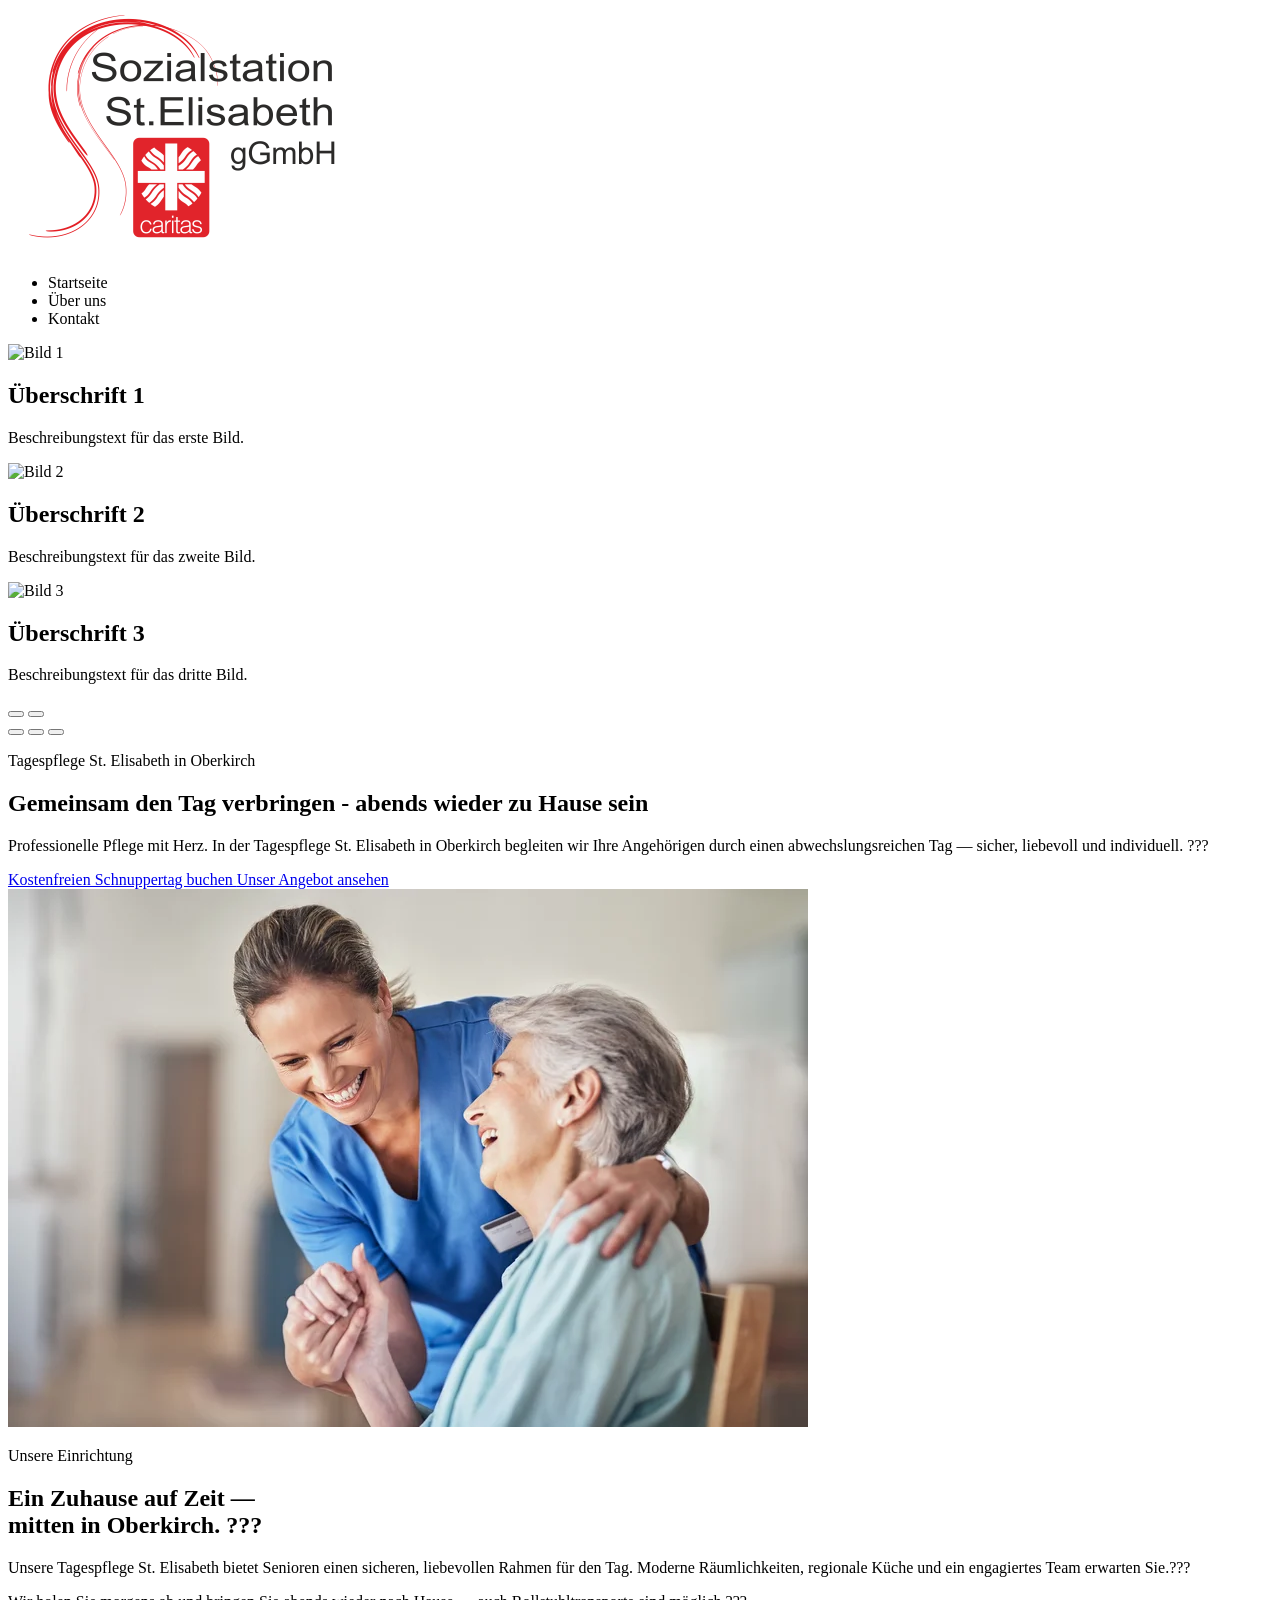
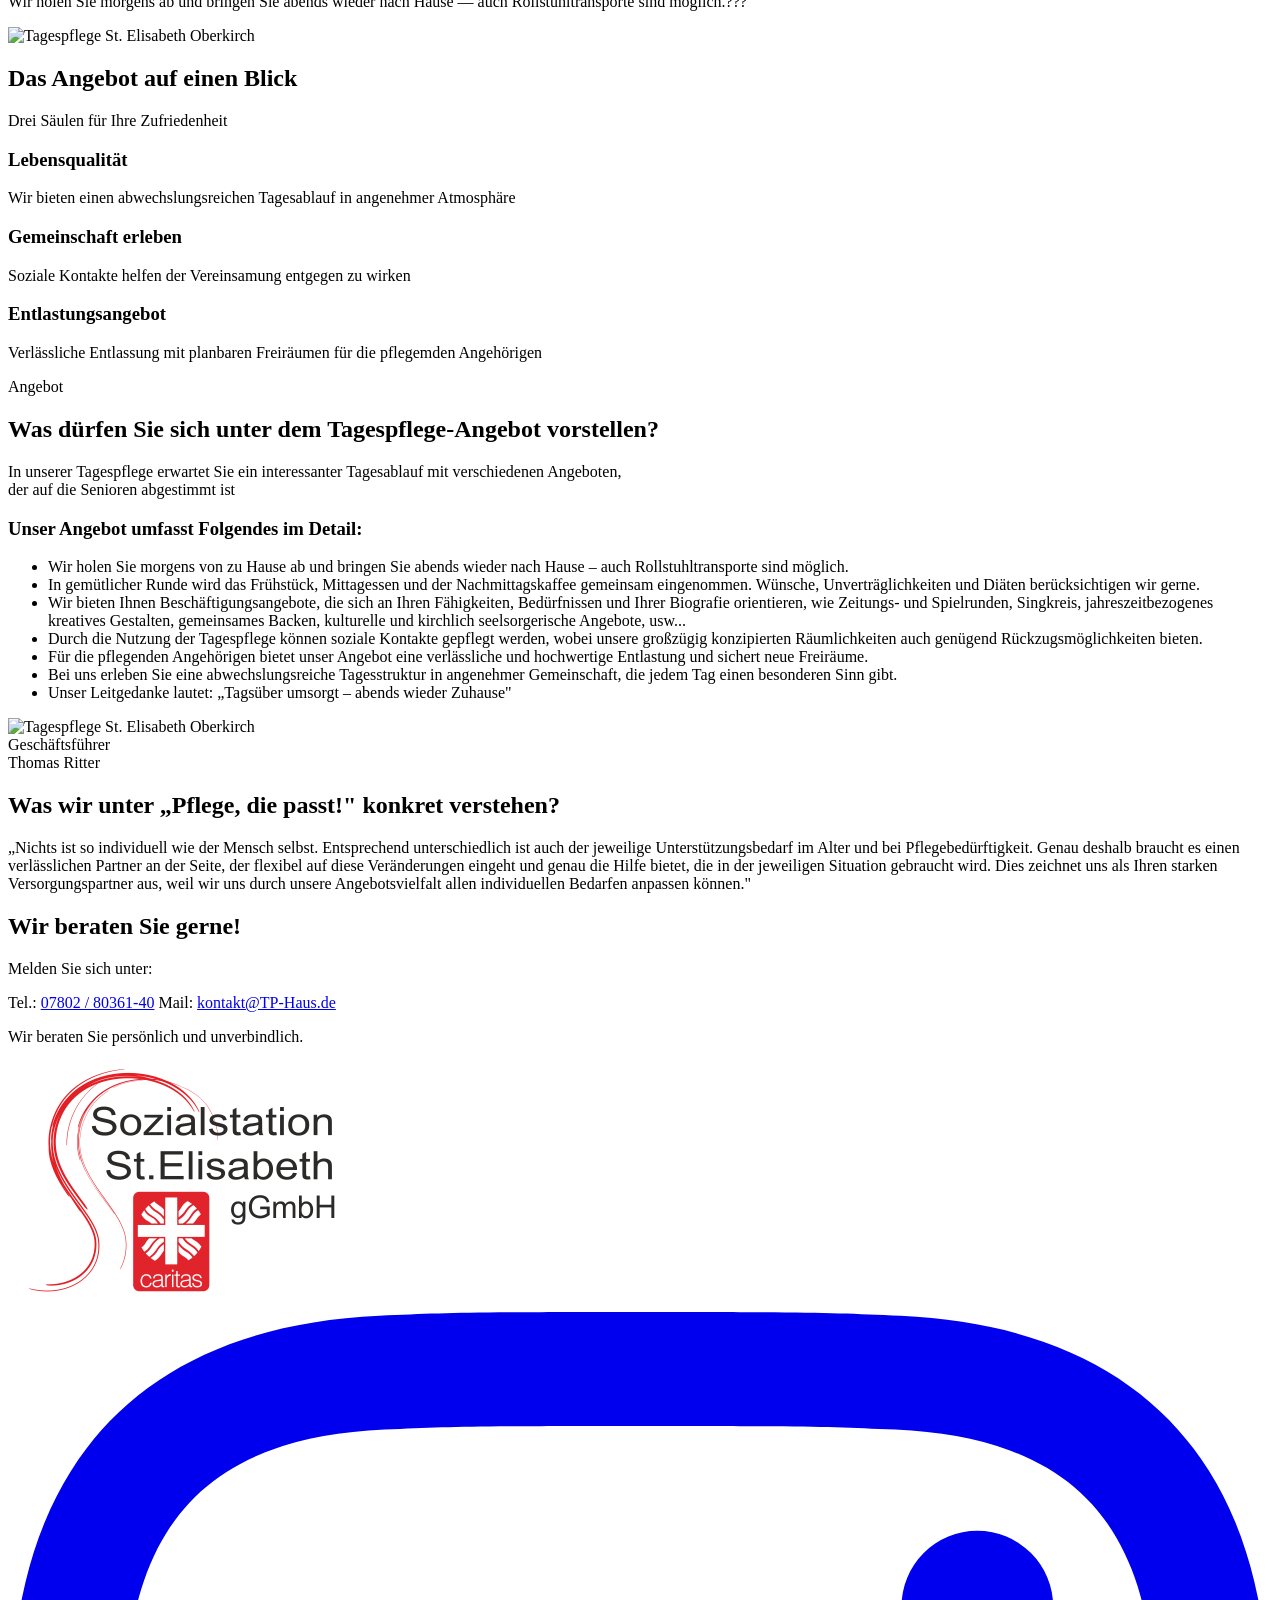
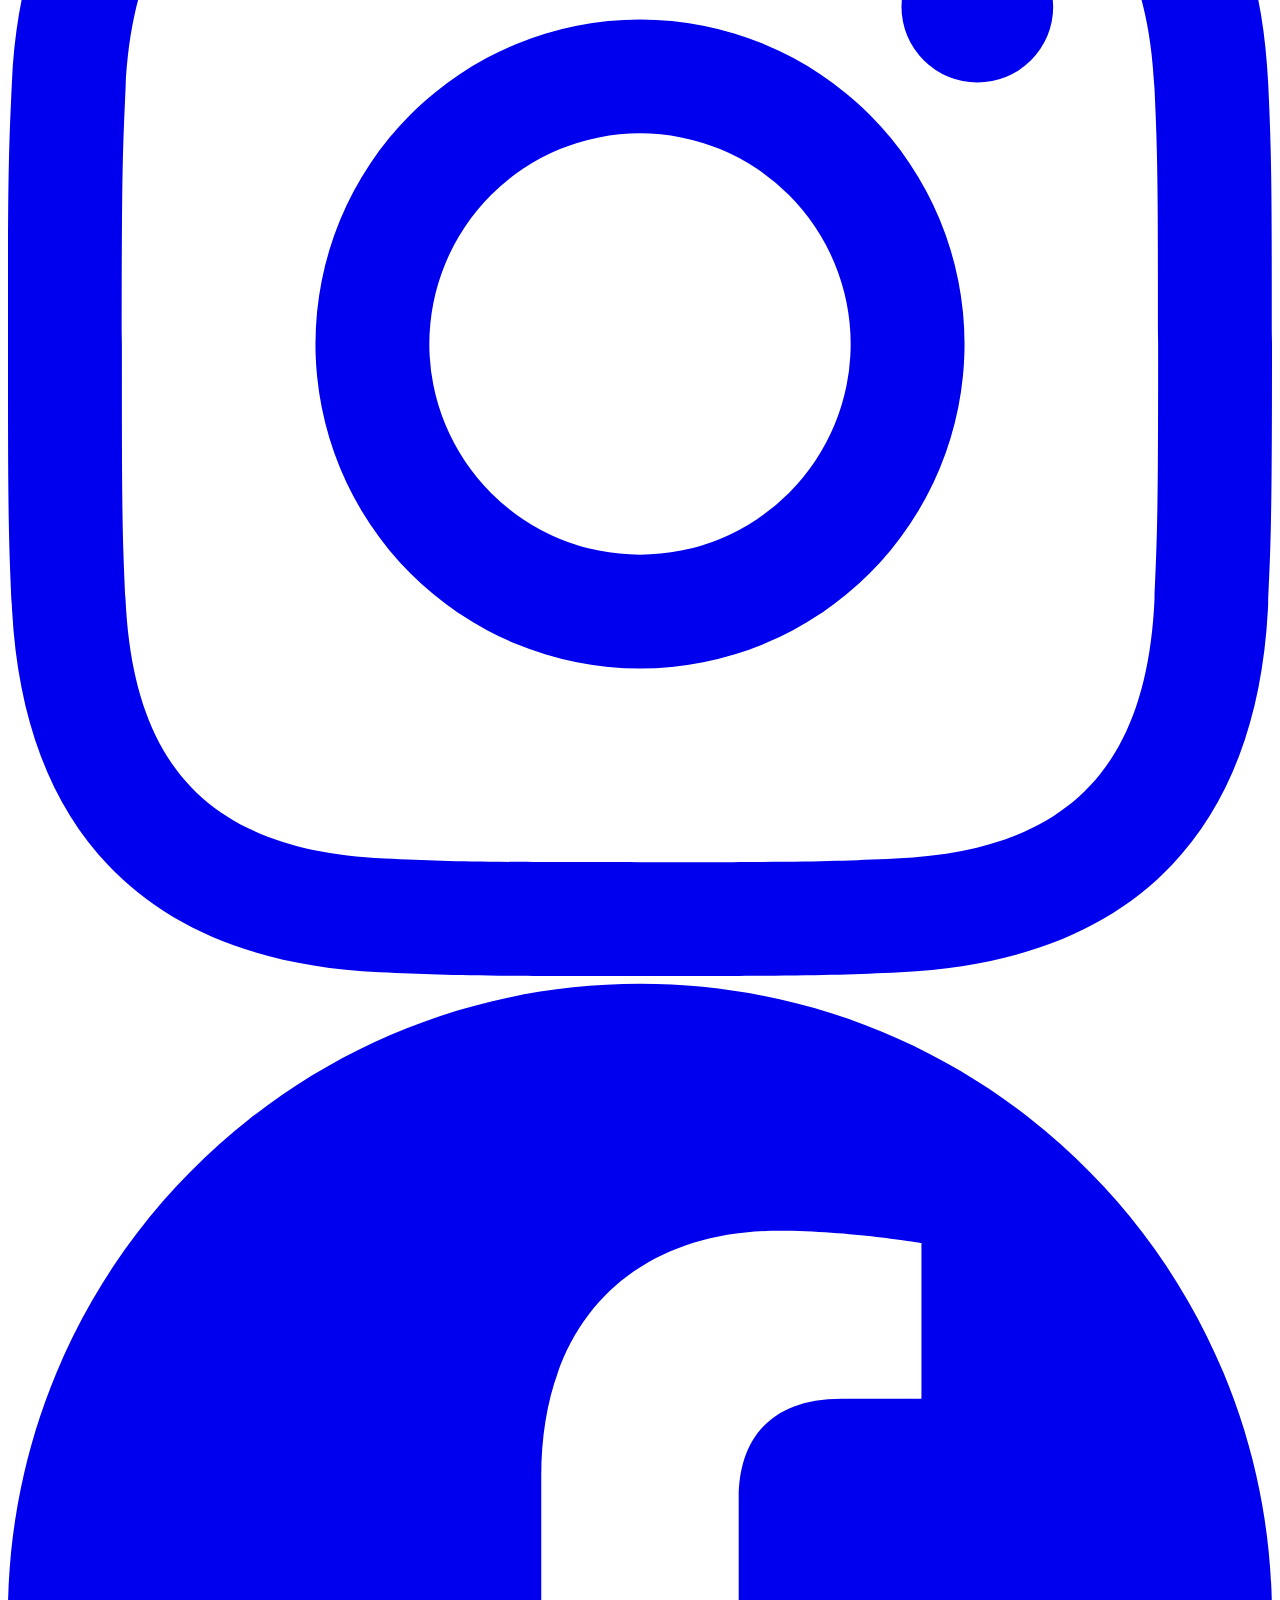
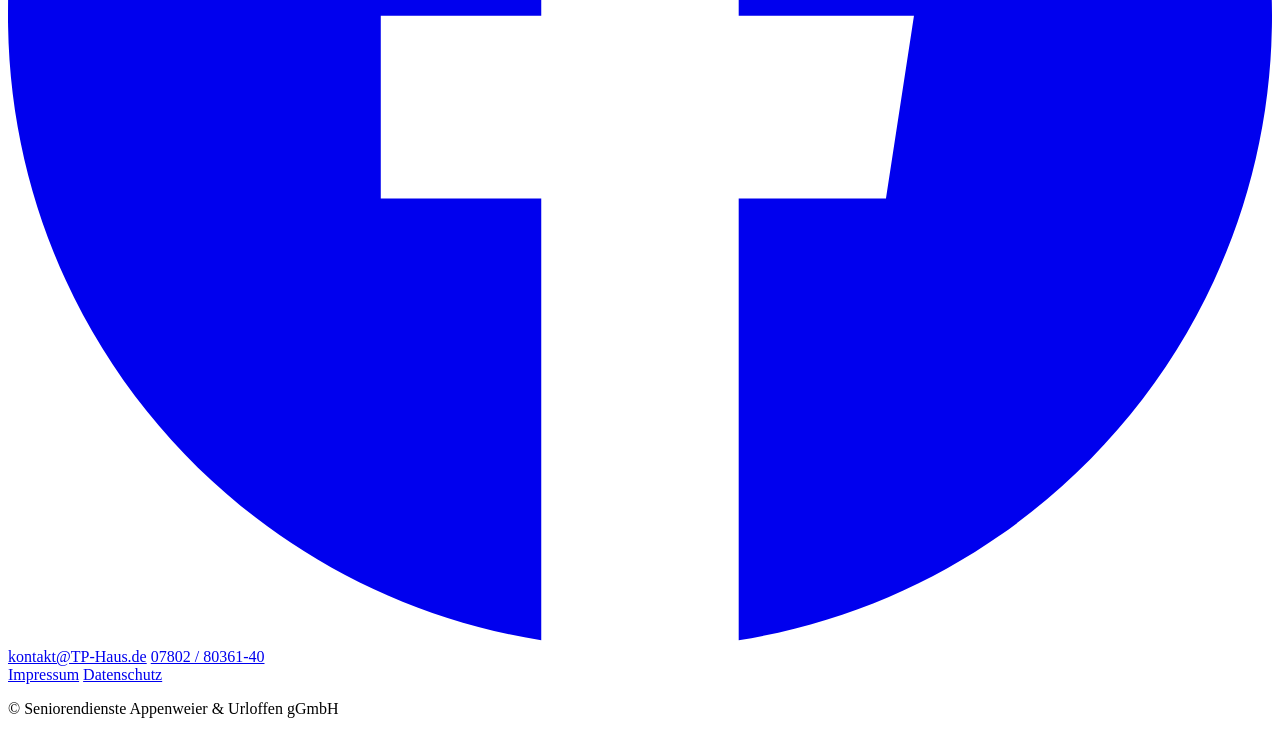
==== index.html @ 845f38d6 "Initial commit" ====
<!DOCTYPE html>
<html lang="de">
<head>
    <meta charset="UTF-8">
    <meta name="viewport" content="width=device-width, initial-scale=1.0">
    <script src="./js/index.js" defer></script>
    <script src="https://cdn.jsdelivr.net/npm/@tailwindcss/browser@4"></script>
    <link rel="stylesheet" href="style.css">
    <link rel="stylesheet" href="https://cdnjs.cloudflare.com/ajax/libs/font-awesome/7.0.1/css/all.min.css" integrity="sha512-2SwdPD6INVrV/lHTZbO2nodKhrnDdJK9/kg2XD1r9uGqPo1cUbujc+IYdlYdEErWNu69gVcYgdxlmVmzTWnetw==" crossorigin="anonymous" referrerpolicy="no-referrer" />
    <link href="https://fonts.googleapis.com/css2?family=Lato:wght@400;700&display=swap" rel="stylesheet">
     <style type="text/tailwindcss">
            @theme{
                --color-rot: #db2234;
                --color-rot-dunkel: #b91c2c;
                --color-blau-hell: #07546e1c;
                --color-blau: #07546e;
                --color-blau-dunkel: #054257;
                --font-lato: 'Lato', sans-serif;
            }
    </style>
    
    <title>Document</title>
</head>
<body class="font-lato pt-21">
    <header id="main-header" class="fixed top-0 left-0 w-full z-50 bg-white border-b border-gray-100 transition-all duration-300">
        <div id="overlay" class="hidden fixed inset-0 bg-black/50 z-40 top-21"></div>
        <nav class="flex items-center justify-between px-12 h-21 transition-all duration-300" id="main-nav">
            <a href="#" class="h-full">
                <img src="./img/SSt StElisabeth gGmbH.png" class="h-full" alt="Logo">
            </a>

            <div id="dropdown-menu" class="hidden absolute top-21 left-0 w-full bg-white flex-col gap-6 items-center py-6 z-50 lg:static lg:flex lg:flex-row lg:justify-between lg:bg-transparent">
                <ul class="flex flex-col gap-4 items-center py-2 text-lg lg:flex-row lg:gap-6 lg:ml-auto">
                    <li class="border-b-2 border-transparent pb-0.5 hover:border-[#db2234] transition-colors">Startseite</li>
                    <li class="border-b-2 border-transparent pb-0.5 hover:border-[#db2234] transition-colors">Über uns</li>
                    <li class="border-b-2 border-transparent pb-0.5 hover:border-[#db2234] transition-colors">Kontakt</li>
                </ul>

            </div>
            <div id="toggle-button" class="lg:hidden">
                <i class="fa-solid fa-bars fa-lg"></i>  
            </div>
        </nav>
    </header>
    
    <section class="relative w-full overflow-hidden">
  
        <div id="slider-track" class="flex transition-transform duration-500 ease-in-out">
            
            <div class="slide min-w-full relative">
            <img src="https://picsum.photos/seed/1/1200/600" class="w-full h-[500px] object-cover" alt="Bild 1">
            <div class="absolute bottom-0 left-0 right-0 bg-black/50 text-white px-12 py-8">
                <h2 class="text-3xl font-bold">Überschrift 1</h2>
                <p class="mt-2 text-lg">Beschreibungstext für das erste Bild.</p>
            </div>
            </div>

            <div class="slide min-w-full relative">
            <img src="https://picsum.photos/seed/2/1200/600" class="w-full h-[500px] object-cover" alt="Bild 2">
            <div class="absolute bottom-0 left-0 right-0 bg-black/50 text-white px-12 py-8">
                <h2 class="text-3xl font-bold">Überschrift 2</h2>
                <p class="mt-2 text-lg">Beschreibungstext für das zweite Bild.</p>
            </div>
            </div>

            <div class="slide min-w-full relative">
            <img src="https://picsum.photos/seed/3/1200/600" class="w-full h-[500px] object-cover" alt="Bild 3">
            <div class="absolute bottom-0 left-0 right-0 bg-black/50 text-white px-12 py-8">
                <h2 class="text-3xl font-bold">Überschrift 3</h2>
                <p class="mt-2 text-lg">Beschreibungstext für das dritte Bild.</p>
            </div>
            </div>

        </div>

        <!-- Prev / Next Buttons -->
        <button id="prev" class="absolute left-4 top-1/2 -translate-y-1/2 bg-black/40 hover:bg-black/60 text-white w-10 h-10 flex items-center justify-center rounded-full transition">
            <i class="fa-solid fa-chevron-left"></i>
        </button>
        <button id="next" class="absolute right-4 top-1/2 -translate-y-1/2 bg-black/40 hover:bg-black/60 text-white w-10 h-10 flex items-center justify-center rounded-full transition">
            <i class="fa-solid fa-chevron-right"></i>
        </button>

        <!-- Dots -->
        <div id="dots" class="absolute bottom-4 left-1/2 -translate-x-1/2 flex gap-2">
            <button class="dot w-3 h-3 rounded-full bg-white opacity-50 transition" data-index="0"></button>
            <button class="dot w-3 h-3 rounded-full bg-white opacity-50 transition" data-index="1"></button>
            <button class="dot w-3 h-3 rounded-full bg-white opacity-50 transition" data-index="2"></button>
        </div>

    </section>

    <!--hier geht inhalt los -->
    <section class="max-w-6xl mx-auto pt-20 px-6">
        <p class="text-xs font-semibold tracking-widest text-gray-700 uppercase mb-4">
            Tagespflege St. Elisabeth in Oberkirch
        </p>
    <div class="grid grid-cols-1 md:grid-cols-2 gap-16 items-start">

        <div>
            <h2 class="text-3xl font-bold text-rot leading-snug mb-6">
                Gemeinsam den Tag verbringen - 
                abends wieder zu Hause sein
            </h2>
            <div class="space-y-4 text-gray-700 leading-relaxed">
                <p>
                    Professionelle Pflege mit Herz. In der Tagespflege St. Elisabeth in Oberkirch begleiten wir Ihre Angehörigen 
                    durch einen abwechslungsreichen Tag — sicher, liebevoll und individuell. ???
                </p>
            </div>
            <div class="flex flex-wrap gap-4 mt-6">
                <a href="#kontakt" class="bg-rot text-white text-sm font-semibold px-6 py-3 rounded hover:bg-rot-dunkel transition-colors">
                    Kostenfreien Schnuppertag buchen
                </a>
                <a href="#angebot" class="border border-gray-300 text-gray-700 text-sm font-semibold px-6 py-3 rounded hover:border-rot hover:text-rot transition-colors">
                    Unser Angebot ansehen
                </a>
            </div>
        </div>

        <div class="flex gap-4 items-stretch justify-end">
            <div class="inline-block bg-white p-3 pb-10 shadow-xl -rotate-3">
                <img src="./img/iStock_Cecilie_Arcurs_2.webp" 
                    class="w-72 h-72 object-cover"
                    alt="Unsere Einrichtung">
            </div>
        </div>
        

    </div>
    
</section>


 
 
    <!-- BILD-SEKTION — Text links, Bild rechts -->
    <section class="max-w-6xl mx-auto mt-20 px-6">
        <div class="grid grid-cols-1 md:grid-cols-2 gap-16 items-center">
 
            <div>
                <p class="text-xs font-semibold tracking-widest text-rot uppercase mb-3">
                    Unsere Einrichtung
                </p>
                <h2 class="text-3xl text-gray-900 leading-snug mb-6">
                    Ein Zuhause auf Zeit —<br>mitten in Oberkirch. ???
                </h2>
                <div class="space-y-4 text-gray-700 leading-relaxed">
                    <p>
                        Unsere Tagespflege St. Elisabeth bietet Senioren einen sicheren,
                        liebevollen Rahmen für den Tag. Moderne Räumlichkeiten, regionale
                        Küche und ein engagiertes Team erwarten Sie.???
                    </p>
                    <p>
                        Wir holen Sie morgens ab und bringen Sie abends wieder nach Hause —
                        auch Rollstuhltransporte sind möglich.???
                    </p>
                </div>
            </div>
 
            <div class="relative">
                <div class="absolute left-0 top-0 bottom-0 w-1 bg-rot rounded"></div>
                <div class="h-72 ml-4 rounded-lg overflow-hidden shadow-lg">
                    <img src="https://picsum.photos/seed/pflege/800/600"
                     class="w-full h-full object-cover"
                     alt="Tagespflege St. Elisabeth Oberkirch">
                </div>
                
            </div>
 
        </div>
    </section>
 
 
    <!-- TEAL-BLOCK — 3 Säulen -->
    <section id="angebot" class="mt-20 bg-blau py-10 ">
 
        <div class="max-w-6xl mx-auto">
            <h2 class="text-3xl md:text-4xl text-white text-center font-bold mb-2">
                Das Angebot auf einen Blick
            </h2>
            <p class="text-center text-white/80 italic text-sm mb-12">
                Drei Säulen für Ihre Zufriedenheit
            </p>
 
            <div class="grid grid-cols-1 md:grid-cols-3 gap-6">
 
                <div class="bg-blau-dunkel rounded-lg p-8 mx-6">
                    <h3 class="text-white font-semibold text-lg mb-4 pb-4 border-b border-white/20">
                        Lebensqualität
                    </h3>
                    <p class="text-white/80 text-sm leading-relaxed">
                        Wir bieten einen abwechslungsreichen Tagesablauf in angenehmer Atmosphäre
                    </p>
                </div>
 
                <div class="bg-blau-dunkel rounded-lg p-8 mx-6">
                    <h3 class="text-white font-semibold text-lg mb-4 pb-4 border-b border-white/20">
                        Gemeinschaft erleben 
                    </h3>
                    <p class="text-white/80 text-sm leading-relaxed">
                        Soziale Kontakte helfen der Vereinsamung entgegen zu wirken
                    </p>
                </div>
 
                <div class="bg-blau-dunkel rounded-lg p-8 mx-6">
                    <h3 class="text-white font-semibold text-lg mb-4 pb-4 border-b border-white/20">
                        Entlastungsangebot 
                    </h3>
                    <p class="text-white/80 text-sm leading-relaxed">
                        Verlässliche Entlassung mit planbaren Freiräumen für die pflegemden Angehörigen 
                    </p>
                </div>
 
            </div>
        </div>
    </section>
    <section class="max-w-6xl mx-auto mt-20 px-6">
        <div class="grid grid-cols-1  items-center">
 
            <div>
                <p class="text-xs font-semibold tracking-widest text-rot uppercase mb-3">
                    Angebot
                </p>
                <h2 class="text-3xl text-gray-900 leading-snug mb-6">
                    Was dürfen Sie sich unter dem Tagespflege-Angebot vorstellen?
                </h2>
                <div class="text-gray-700 space-y-4 leading-relaxed">
                    <p>
                        In unserer Tagespflege erwartet Sie ein interessanter Tagesablauf mit verschiedenen Angeboten, <br> der auf die Senioren abgestimmt ist 
                    </p>
                    <h3>Unser Angebot umfasst Folgendes im Detail:</h3>
                    <ul class="list-disc list-outside ml-4 space-y-2 max-w-3xl" >
                        <li>
                            Wir holen Sie morgens von zu Hause ab und bringen Sie abends wieder nach Hause – auch Rollstuhltransporte sind möglich.
                        </li>
                        <li>
                            In gemütlicher Runde wird das Frühstück, Mittagessen und der Nachmittagskaffee gemeinsam eingenommen. 
                            Wünsche, Unverträglichkeiten und Diäten berücksichtigen wir gerne.
                        </li>
                        <li>
                            Wir bieten Ihnen Beschäftigungsangebote, die sich an Ihren Fähigkeiten, Bedürfnissen und Ihrer Biografie orientieren, 
                            wie Zeitungs- und Spielrunden, Singkreis, jahreszeitbezogenes kreatives Gestalten, gemeinsames Backen, 
                            kulturelle und kirchlich seelsorgerische Angebote, usw...
                        </li>
                        <li>Durch die Nutzung der Tagespflege können soziale Kontakte gepflegt werden, 
                            wobei unsere großzügig konzipierten Räumlichkeiten auch genügend Rückzugsmöglichkeiten bieten.
                        </li>
                        <li>
                            Für die pflegenden Angehörigen bietet unser Angebot eine verlässliche und hochwertige Entlastung und sichert neue Freiräume.
                        </li>
                        <li>
                            Bei uns erleben Sie eine abwechslungsreiche Tagesstruktur in angenehmer Gemeinschaft, die jedem Tag einen besonderen Sinn gibt.
                        </li>
                        <li>
                            Unser Leitgedanke lautet: „Tagsüber umsorgt – abends wieder Zuhause"
                        </li>
                    </ul>
                </div>
            </div>
 
            
 
        </div>
    </section>
 
 
    <!-- ZWEITES BILD — Bild links, Text rechts -->
    <section class="max-w-6xl mx-auto pt-20 px-6">
        <div class="grid grid-cols-1 md:grid-cols-2 gap-16 items-center">
 
            <div class="relative">
                <div class="absolute right-0 top-0 h-72 bottom-0 w-1 bg-rot rounded"></div>
                <div class="h-72 mr-4 rounded-lg overflow-hidden shadow-lg">
                    <img src="https://picsum.photos/seed/pflege/800/600"
                     class="w-full h-full object-cover"
                     alt="Tagespflege St. Elisabeth Oberkirch">
                     
                </div>
                <div class="font-normal italic font- text-gray-500">
                    Geschäftsführer
                </div>
                <div class="text-gray-900">
                    Thomas Ritter
                </div>
            </div>
 
            <div>
                <h2 class="text-3xl text-gray-900 leading-snug mb-6">
                    Was wir unter „Pflege, die passt!" konkret verstehen?
                </h2>
                <div class="space-y-4 text-gray-700 leading-relaxed">
                    <p>
                        „Nichts ist so individuell wie der Mensch selbst. Entsprechend unterschiedlich 
                        ist auch der jeweilige Unterstützungsbedarf im Alter und bei Pflegebedürftigkeit. 
                        Genau deshalb braucht es einen verlässlichen Partner an der Seite, der flexibel auf 
                        diese Veränderungen eingeht und genau die Hilfe bietet, die in der jeweiligen Situation gebraucht wird. 
                        Dies zeichnet uns als Ihren starken Versorgungspartner aus, weil wir uns durch unsere Angebotsvielfalt 
                        allen individuellen Bedarfen anpassen können."
                    </p>
                </div>
            </div>
 
        </div>
    </section>
 
 
    <section class="my-16">
        <div class="max-w-2xl  mx-5 md:mx-auto rounded-2xl p-5 md:px-10 md:py-12 relative shadow-xl bg-blau-hell">

            <div class="text-center text-xl">
                <h2 class="font-bold text-gray-900 mb-3">
                    Wir beraten Sie gerne!
                </h2>
                <p class="text-500 text-sm mb-2">Melden Sie sich unter:</p>
                <div class="inline-grid grid-cols-[auto_1fr] gap-x-3 gap-y-2 text-left">
                    <span class="text-gray-700 font-bold">Tel.:</span>
                    <a class="text-blau font-bold" href="tel:+497802803614">07802 / 80361-40</a>
                    <span class="text-gray-700 font-bold">Mail:</span>
                    <a class="text-blau font-bold" href="mailto:kontakt@TP-Haus.de">kontakt@TP-Haus.de</a>
                </div>
                <p class="text-gray-400 italic text-sm pt-2">Wir beraten Sie persönlich und unverbindlich.</p>
            </div>

            <img src="./img/SSt StElisabeth gGmbH.png"
                class="h-14 mx-auto mt-6 block md:absolute md:bottom-4 md:right-6 md:h-14 md:mx-0 md:mt-0"
                alt="Logo">
        </div>
    </section>
 
 
    <!-- FOOTER -->
    <footer class="border-t border-gray-100 bg-white">
        <div class="max-w-6xl mx-auto px-6 py-8 flex flex-col md:flex-row items-center justify-between gap-6">
 
            <div class="flex items-center gap-4">
                <a href="#" aria-label="Instagram" class="text-gray-400 hover:text-rot transition-colors">
                    <svg class="w-5 h-5" fill="currentColor" viewBox="0 0 24 24">
                        <path d="M12 2.163c3.204 0 3.584.012 4.85.07 3.252.148 4.771 1.691 4.919 4.919.058 1.265.069 1.645.069 4.849 0 3.205-.012 3.584-.069 4.849-.149 3.225-1.664 4.771-4.919 4.919-1.266.058-1.644.07-4.85.07-3.204 0-3.584-.012-4.849-.07-3.26-.149-4.771-1.699-4.919-4.92-.058-1.265-.07-1.644-.07-4.849 0-3.204.013-3.583.07-4.849.149-3.227 1.664-4.771 4.919-4.919 1.266-.057 1.645-.069 4.849-.069zM12 0C8.741 0 8.333.014 7.053.072 2.695.272.273 2.69.073 7.052.014 8.333 0 8.741 0 12c0 3.259.014 3.668.072 4.948.2 4.358 2.618 6.78 6.98 6.98C8.333 23.986 8.741 24 12 24c3.259 0 3.668-.014 4.948-.072 4.354-.2 6.782-2.618 6.979-6.98.059-1.28.073-1.689.073-4.948 0-3.259-.014-3.667-.072-4.947-.196-4.354-2.617-6.78-6.979-6.98C15.668.014 15.259 0 12 0zm0 5.838a6.162 6.162 0 100 12.324 6.162 6.162 0 000-12.324zM12 16a4 4 0 110-8 4 4 0 010 8zm6.406-11.845a1.44 1.44 0 100 2.881 1.44 1.44 0 000-2.881z"/>
                    </svg>
                </a>
                <a href="#" aria-label="Facebook" class="text-gray-400 hover:text-rot transition-colors">
                    <svg class="w-5 h-5" fill="currentColor" viewBox="0 0 24 24">
                        <path d="M24 12.073c0-6.627-5.373-12-12-12s-12 5.373-12 12c0 5.99 4.388 10.954 10.125 11.854v-8.385H7.078v-3.47h3.047V9.43c0-3.007 1.792-4.669 4.533-4.669 1.312 0 2.686.235 2.686.235v2.953H15.83c-1.491 0-1.956.925-1.956 1.874v2.25h3.328l-.532 3.47h-2.796v8.385C19.612 23.027 24 18.062 24 12.073z"/>
                    </svg>
                </a>
            </div>
 
            <div class="flex items-center gap-8 text-basetext-gray-700">
                <a href="mailto:kontakt@TP-Haus.de" class="hover:text-rot">kontakt@TP-Haus.de</a>
                <a href="tel:+497802803614" class="hover:text-rot">07802 / 80361-40</a>
            </div>
        </div>
 
        <div class="border-t border-gray-50 max-w-6xl mx-auto px-6 py-4 flex flex-col md:flex-row items-center justify-between gap-2 text-sm text-gray-400">
            <div class="flex gap-6">
                <a href="/impressum" class="hover:text-rot">Impressum</a>
                <a href="/datenschutz" class="hover:text-rot">Datenschutz</a>
            </div>
            <p>© Seniorendienste Appenweier & Urloffen gGmbH</p>
        </div>
    </footer>
 
    
    
</body>
</html>
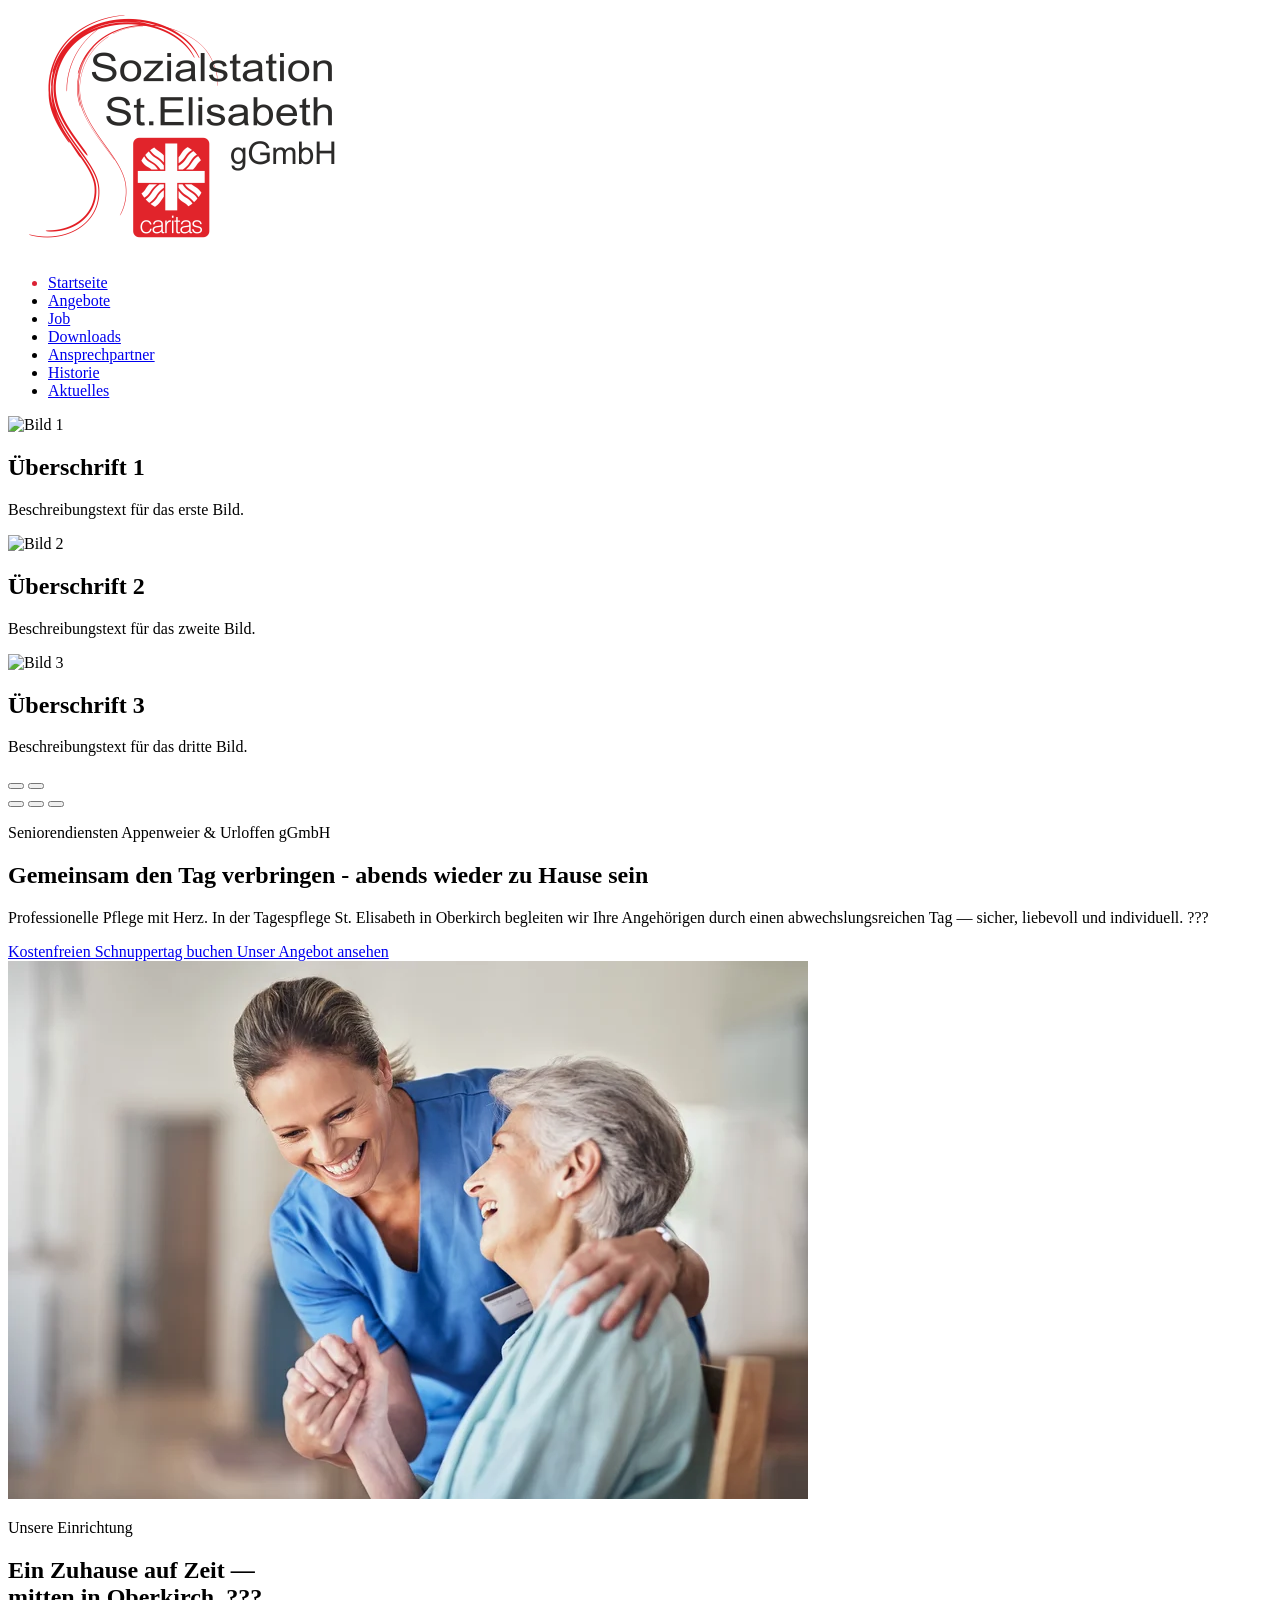
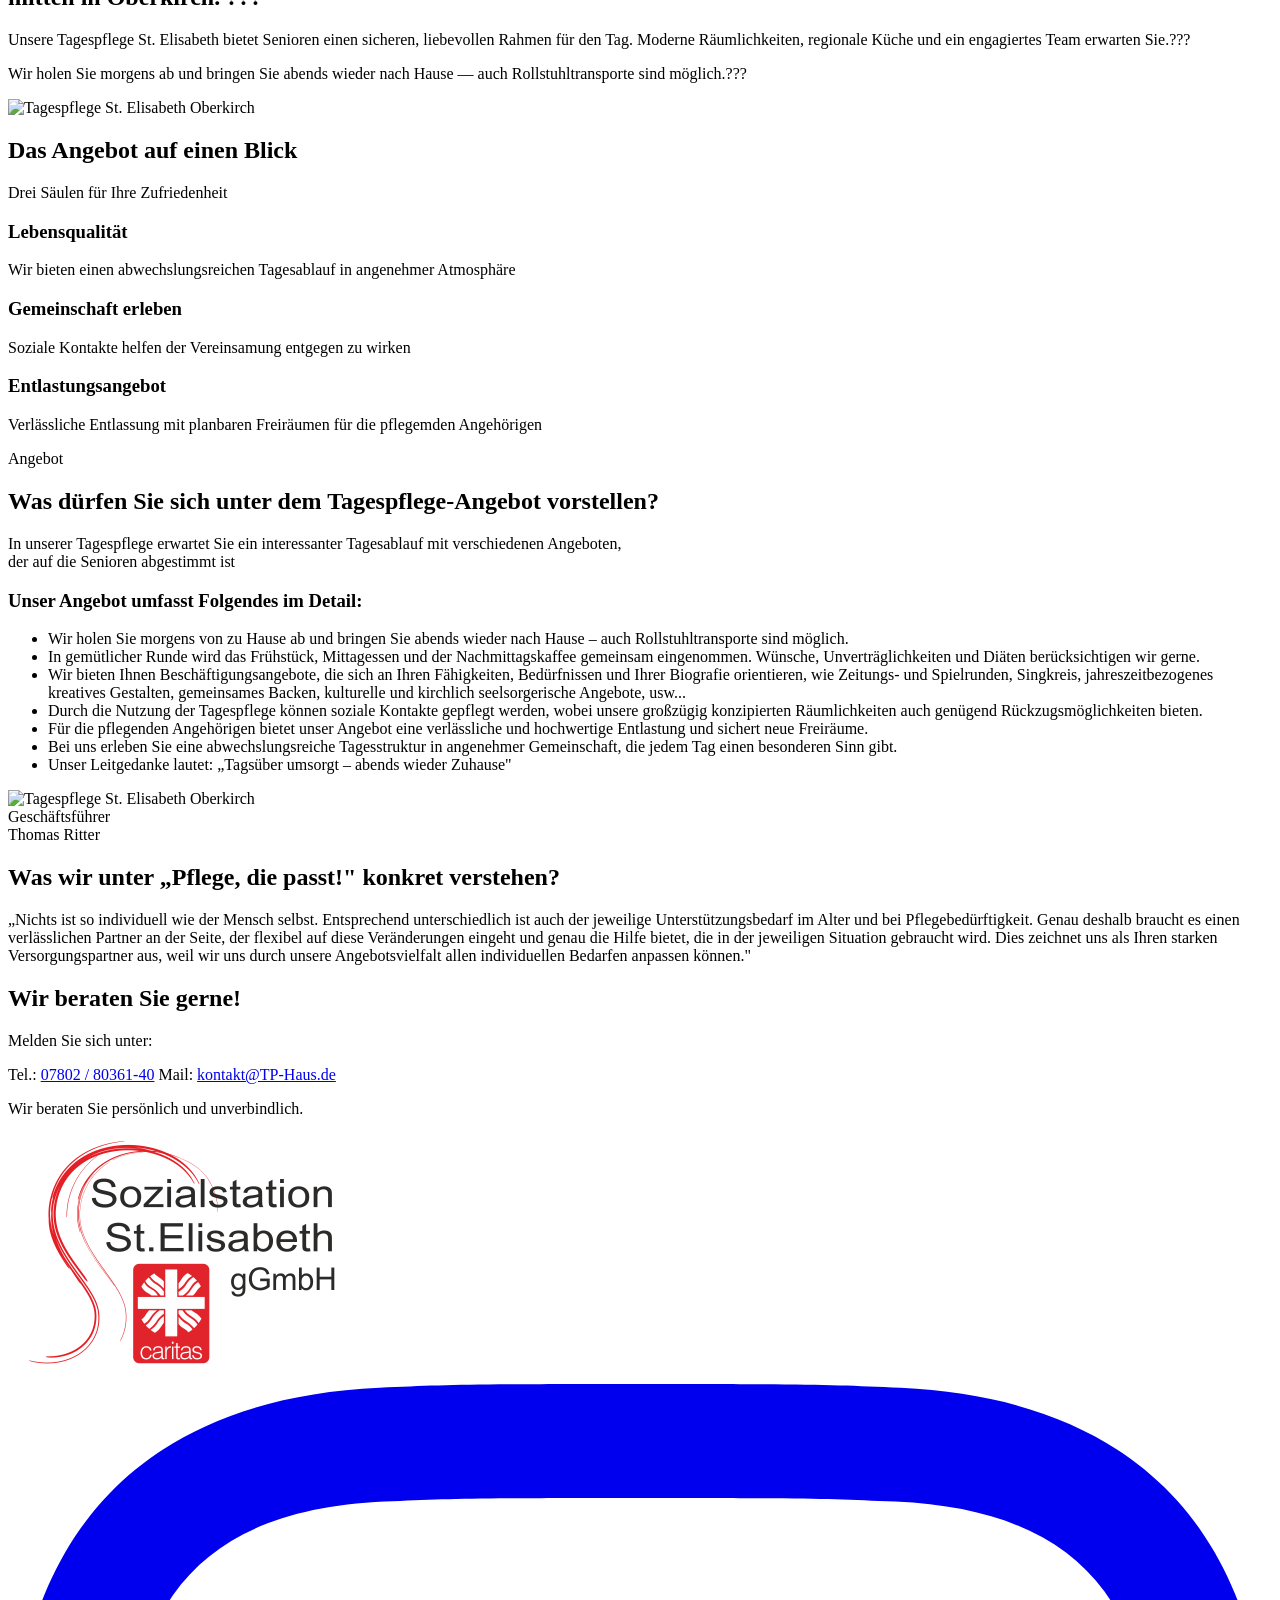
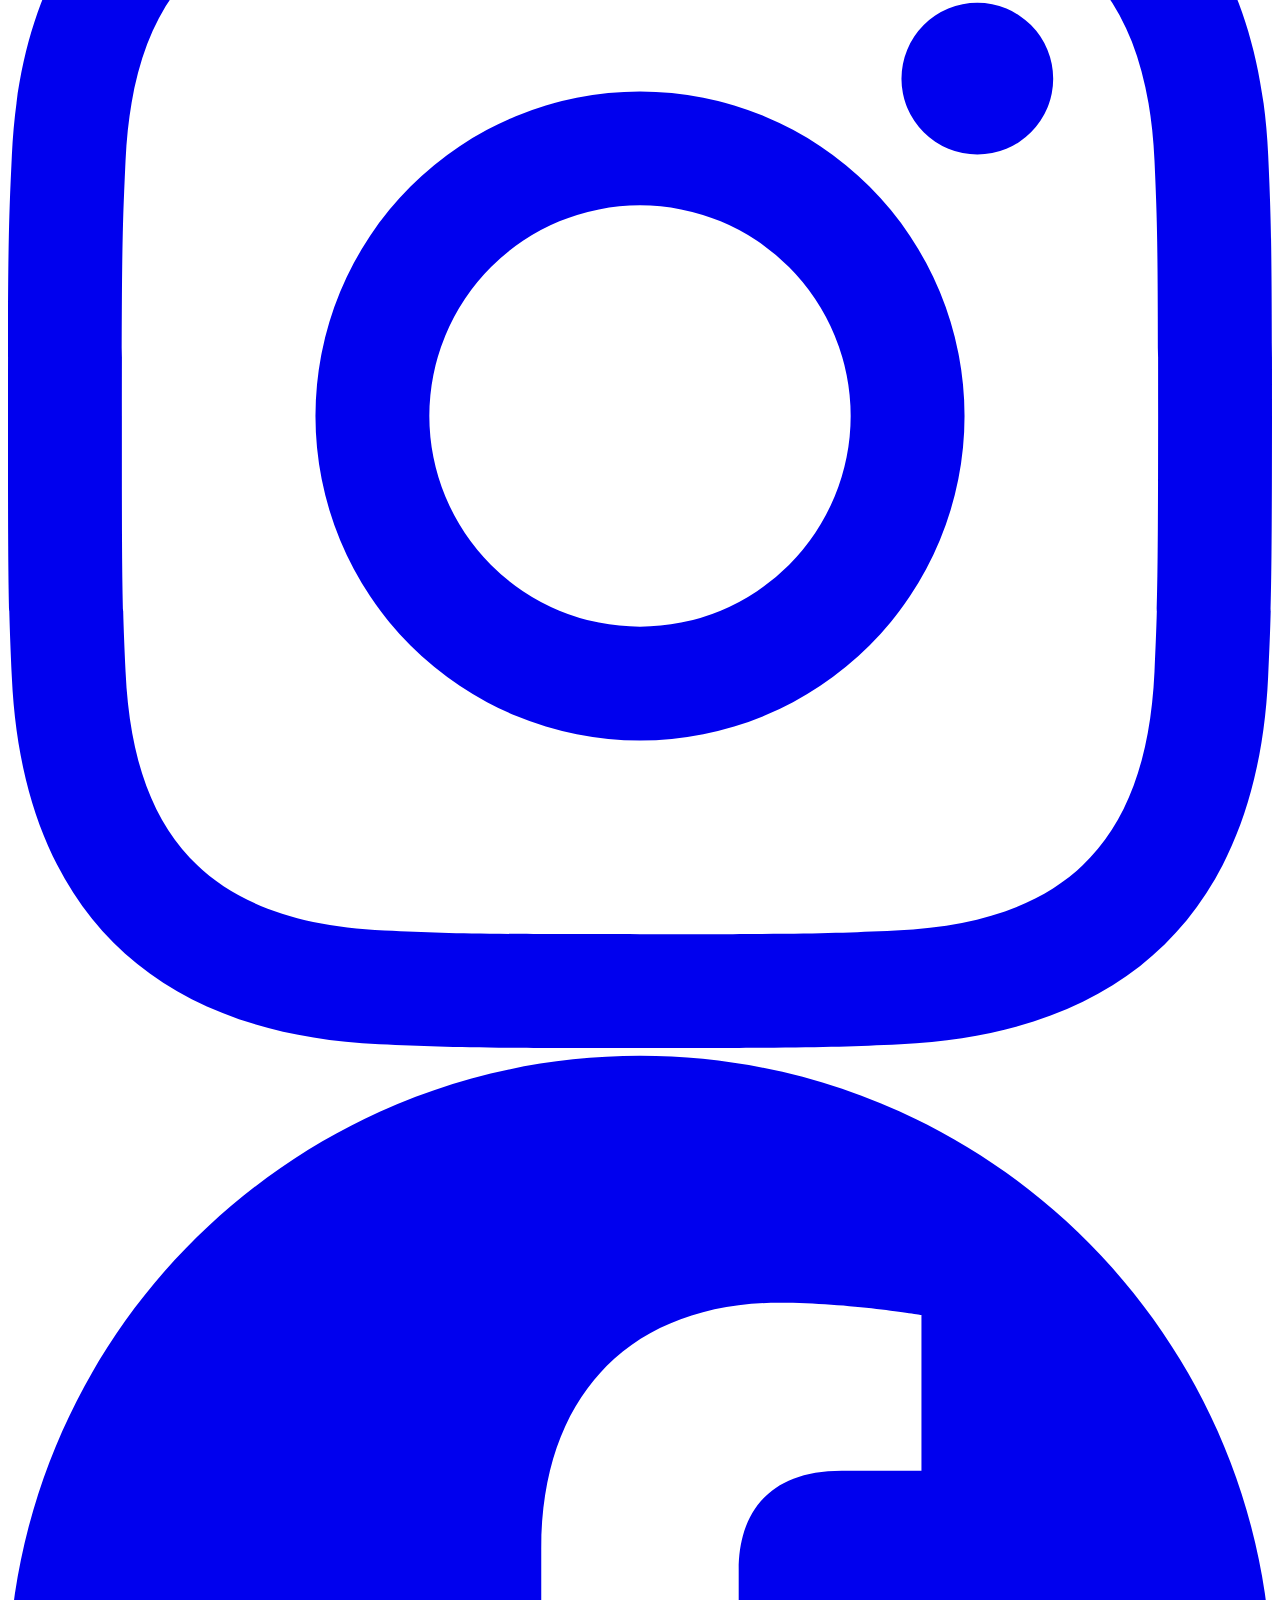
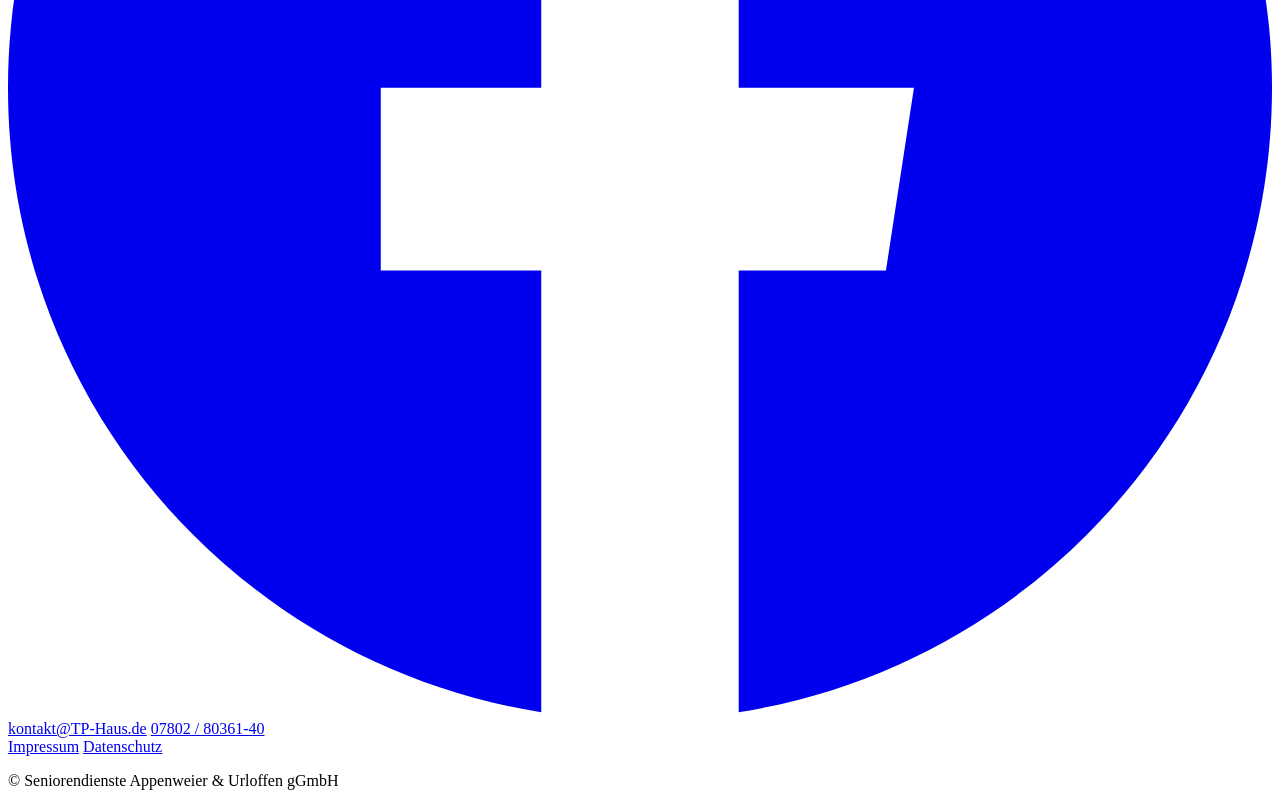
==== commit e9351179: "Fix file paths and update navigation links in HTML files - Updated script and stylesheet paths in `a" ====
--- a/index.html
+++ b/index.html
@@ -5,7 +5,7 @@
     <meta name="viewport" content="width=device-width, initial-scale=1.0">
     <script src="./js/index.js" defer></script>
     <script src="https://cdn.jsdelivr.net/npm/@tailwindcss/browser@4"></script>
-    <link rel="stylesheet" href="style.css">
+    <link rel="stylesheet" href="./css/allgemein.css">
     <link rel="stylesheet" href="https://cdnjs.cloudflare.com/ajax/libs/font-awesome/7.0.1/css/all.min.css" integrity="sha512-2SwdPD6INVrV/lHTZbO2nodKhrnDdJK9/kg2XD1r9uGqPo1cUbujc+IYdlYdEErWNu69gVcYgdxlmVmzTWnetw==" crossorigin="anonymous" referrerpolicy="no-referrer" />
     <link href="https://fonts.googleapis.com/css2?family=Lato:wght@400;700&display=swap" rel="stylesheet">
      <style type="text/tailwindcss">
@@ -25,15 +25,19 @@
     <header id="main-header" class="fixed top-0 left-0 w-full z-50 bg-white border-b border-gray-100 transition-all duration-300">
         <div id="overlay" class="hidden fixed inset-0 bg-black/50 z-40 top-21"></div>
         <nav class="flex items-center justify-between px-12 h-21 transition-all duration-300" id="main-nav">
-            <a href="#" class="h-full">
+            <a href="./index.html" class="h-full">
                 <img src="./img/SSt StElisabeth gGmbH.png" class="h-full" alt="Logo">
             </a>
 
             <div id="dropdown-menu" class="hidden absolute top-21 left-0 w-full bg-white flex-col gap-6 items-center py-6 z-50 lg:static lg:flex lg:flex-row lg:justify-between lg:bg-transparent">
                 <ul class="flex flex-col gap-4 items-center py-2 text-lg lg:flex-row lg:gap-6 lg:ml-auto">
-                    <li class="border-b-2 border-transparent pb-0.5 hover:border-[#db2234] transition-colors">Startseite</li>
-                    <li class="border-b-2 border-transparent pb-0.5 hover:border-[#db2234] transition-colors">Über uns</li>
-                    <li class="border-b-2 border-transparent pb-0.5 hover:border-[#db2234] transition-colors">Kontakt</li>
+                    <li class="border-b-2 border-transparent pb-0.5 hover:border-[#db2234] transition-colors nav-active"><a href="./index.html" class="h-full">Startseite</a></li>
+                    <li class="border-b-2 border-transparent pb-0.5 hover:border-[#db2234] transition-colors"><a href="./html/angebot.html" class="h-full">Angebote</a></li>
+                    <li class="border-b-2 border-transparent pb-0.5 hover:border-[#db2234] transition-colors"><a href="./html/jobs.html" class="h-full">Job</a></li>
+                    <li class="border-b-2 border-transparent pb-0.5 hover:border-[#db2234] transition-colors"><a href="./html/downloads.html" class="h-full">Downloads</a></li>
+                    <li class="border-b-2 border-transparent pb-0.5 hover:border-[#db2234] transition-colors"><a href="./html/ansprechpartner.html" class="h-full">Ansprechpartner</a></li>
+                    <li class="border-b-2 border-transparent pb-0.5 hover:border-[#db2234] transition-colors"><a href="./html/historie.html" class="h-full">Historie</a></li>
+                    <li class="border-b-2 border-transparent pb-0.5 hover:border-[#db2234] transition-colors"><a href="./html/aktuelles.html" class="h-full">Aktuelles</a></li>
                 </ul>
 
             </div>
@@ -93,7 +97,7 @@
     <!--hier geht inhalt los -->
     <section class="max-w-6xl mx-auto pt-20 px-6">
         <p class="text-xs font-semibold tracking-widest text-gray-700 uppercase mb-4">
-            Tagespflege St. Elisabeth in Oberkirch
+            Seniorendiensten Appenweier & Urloffen gGmbH
         </p>
     <div class="grid grid-cols-1 md:grid-cols-2 gap-16 items-start">
 
--- a/css/allgemein.css
+++ b/css/allgemein.css
@@ -0,0 +1,3 @@
+.nav-active {
+    color: #db2234;
+}
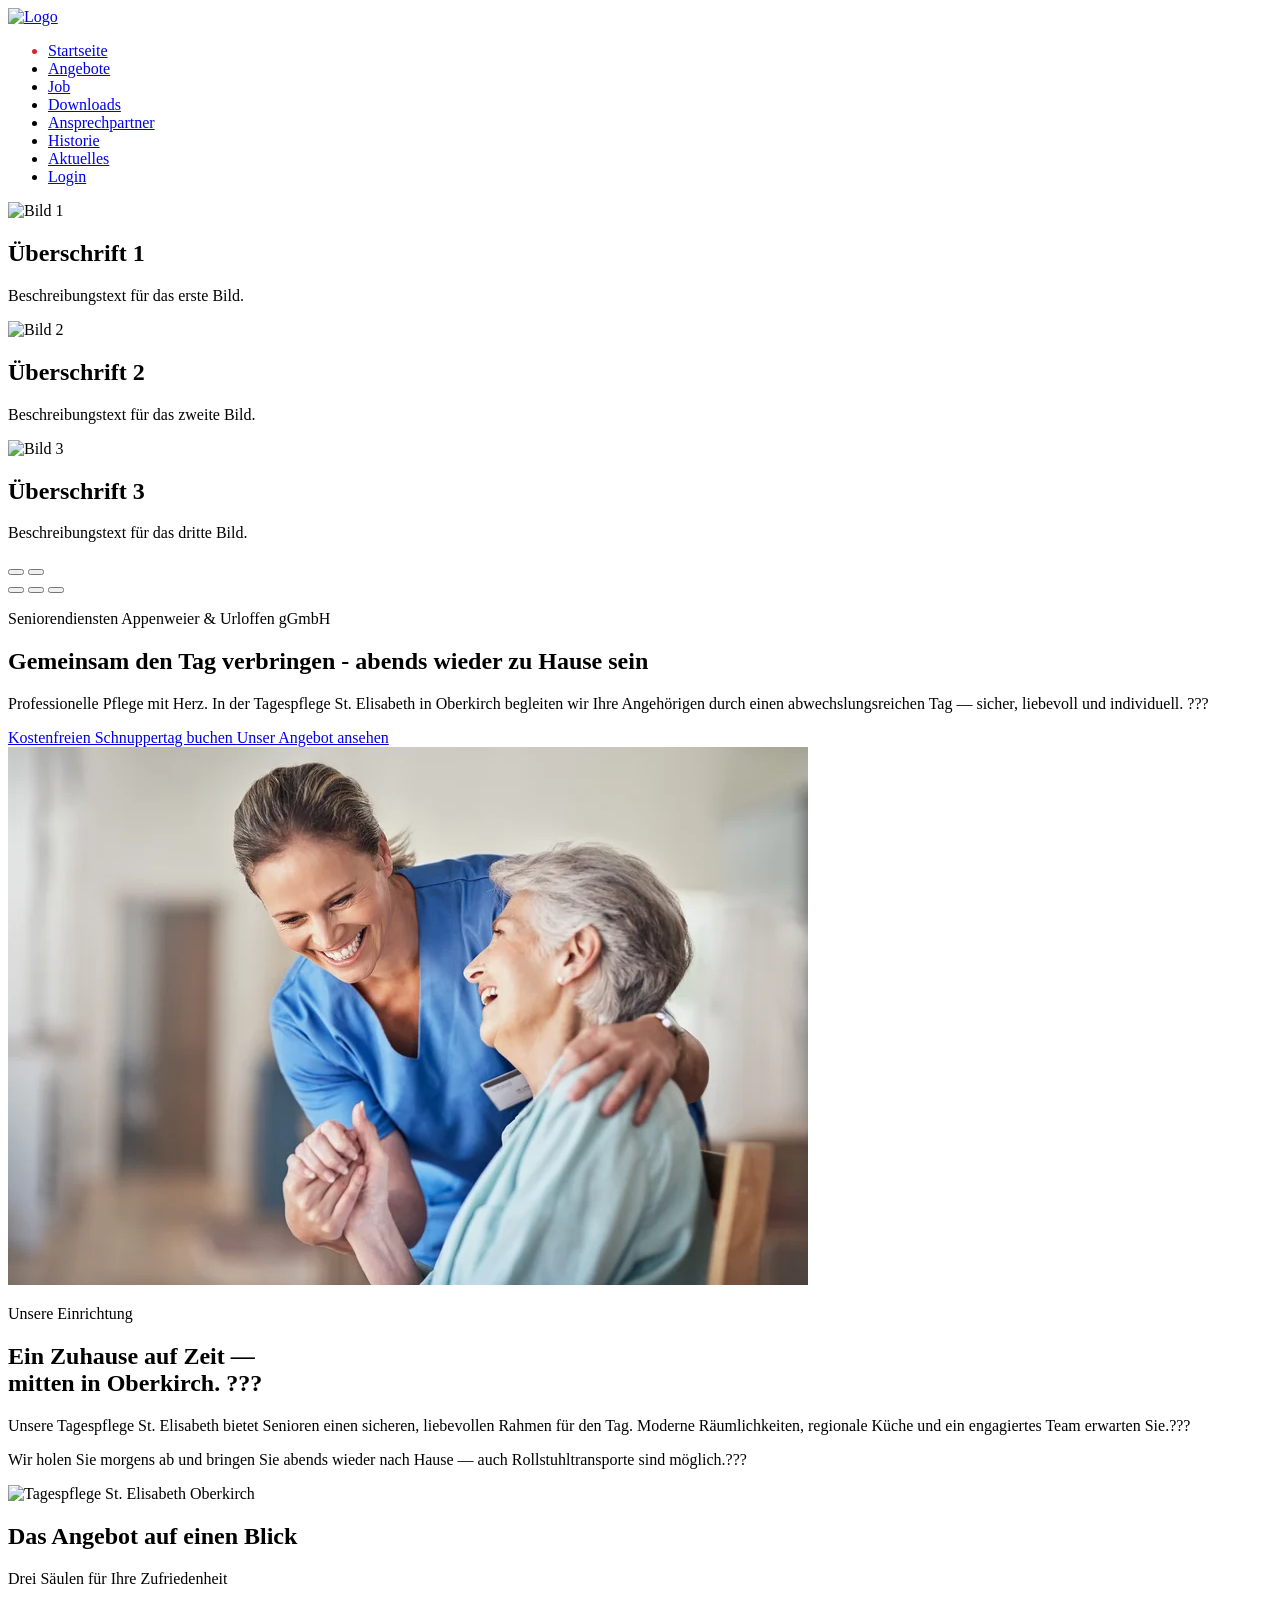
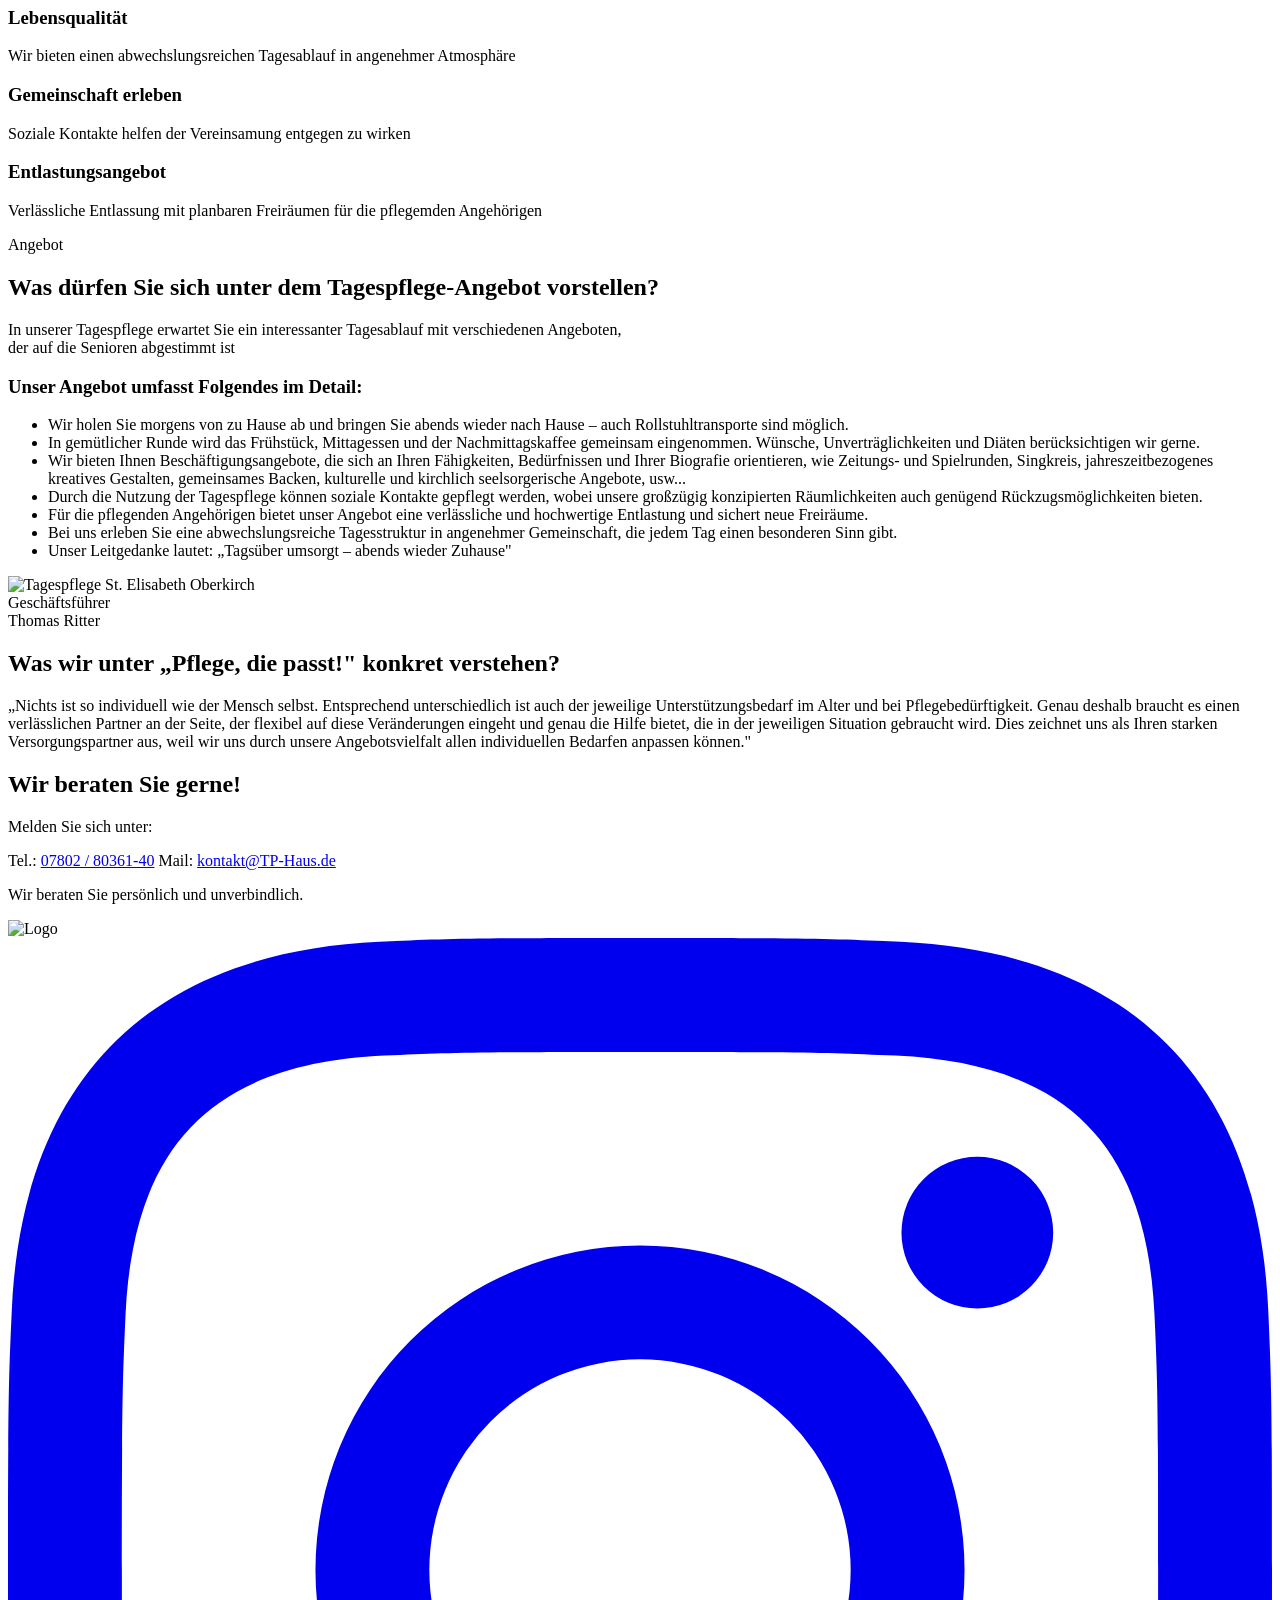
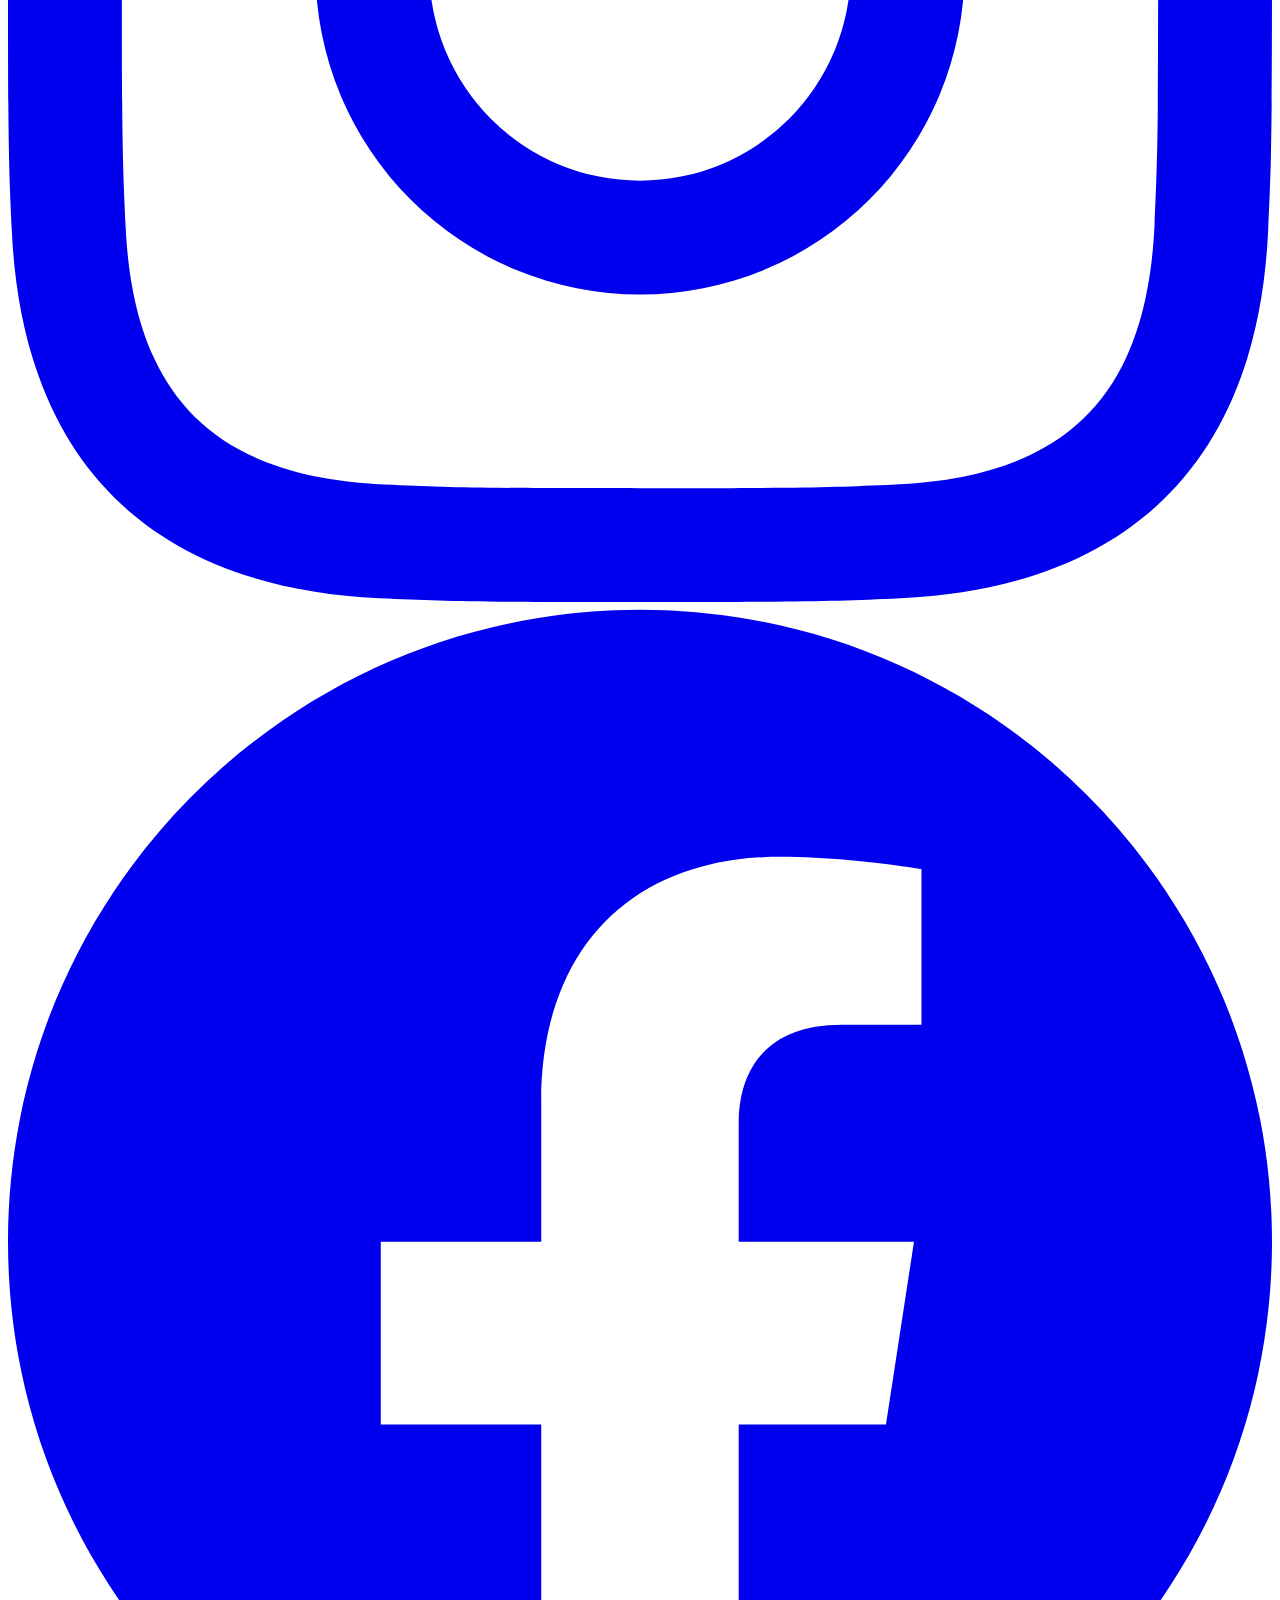
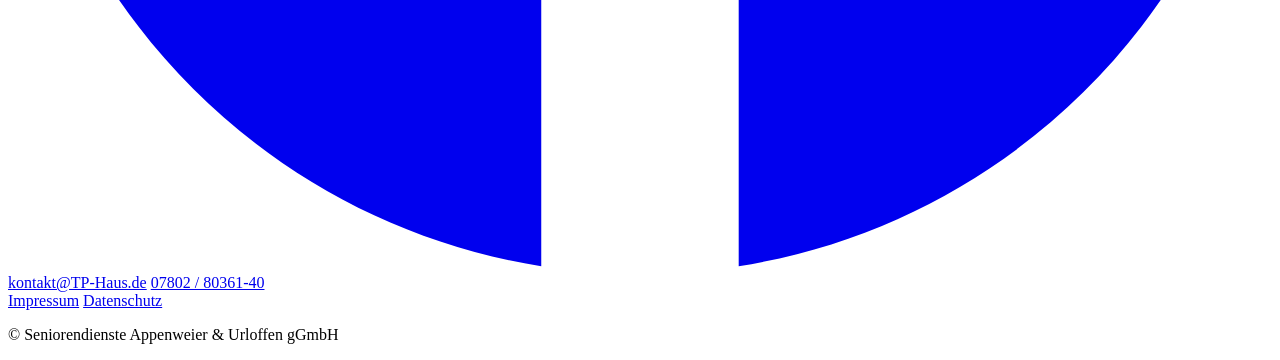
==== commit ff4604d6: "Add login functionality with session management and create login GUI" ====
--- a/index.html
+++ b/index.html
@@ -38,6 +38,7 @@
                     <li class="border-b-2 border-transparent pb-0.5 hover:border-[#db2234] transition-colors"><a href="./html/ansprechpartner.html" class="h-full">Ansprechpartner</a></li>
                     <li class="border-b-2 border-transparent pb-0.5 hover:border-[#db2234] transition-colors"><a href="./html/historie.html" class="h-full">Historie</a></li>
                     <li class="border-b-2 border-transparent pb-0.5 hover:border-[#db2234] transition-colors"><a href="./html/aktuelles.html" class="h-full">Aktuelles</a></li>
+                    <li class="border-b-2 border-transparent pb-0.5 hover:border-[#db2234] transition-colors"><a href="./html/aktuelles.html" class="h-full">Login</a></li>
                 </ul>
 
             </div>
